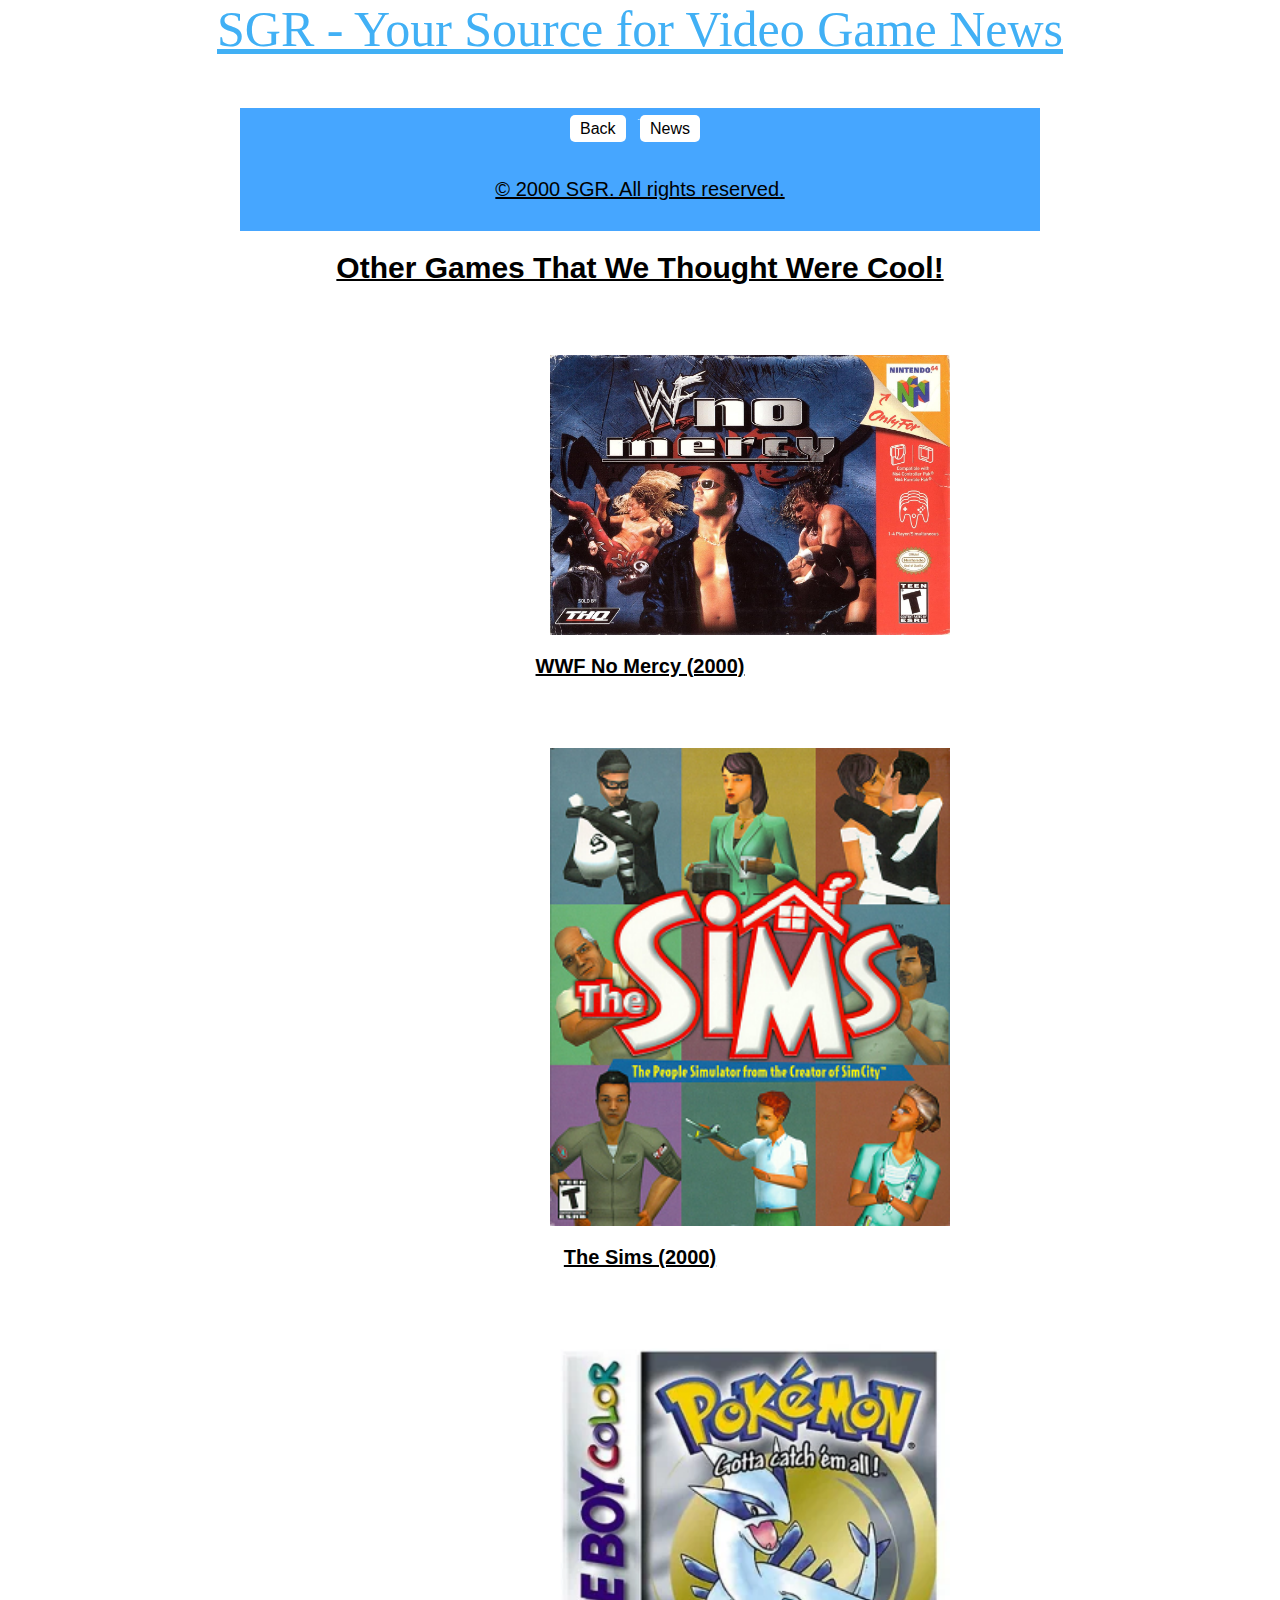
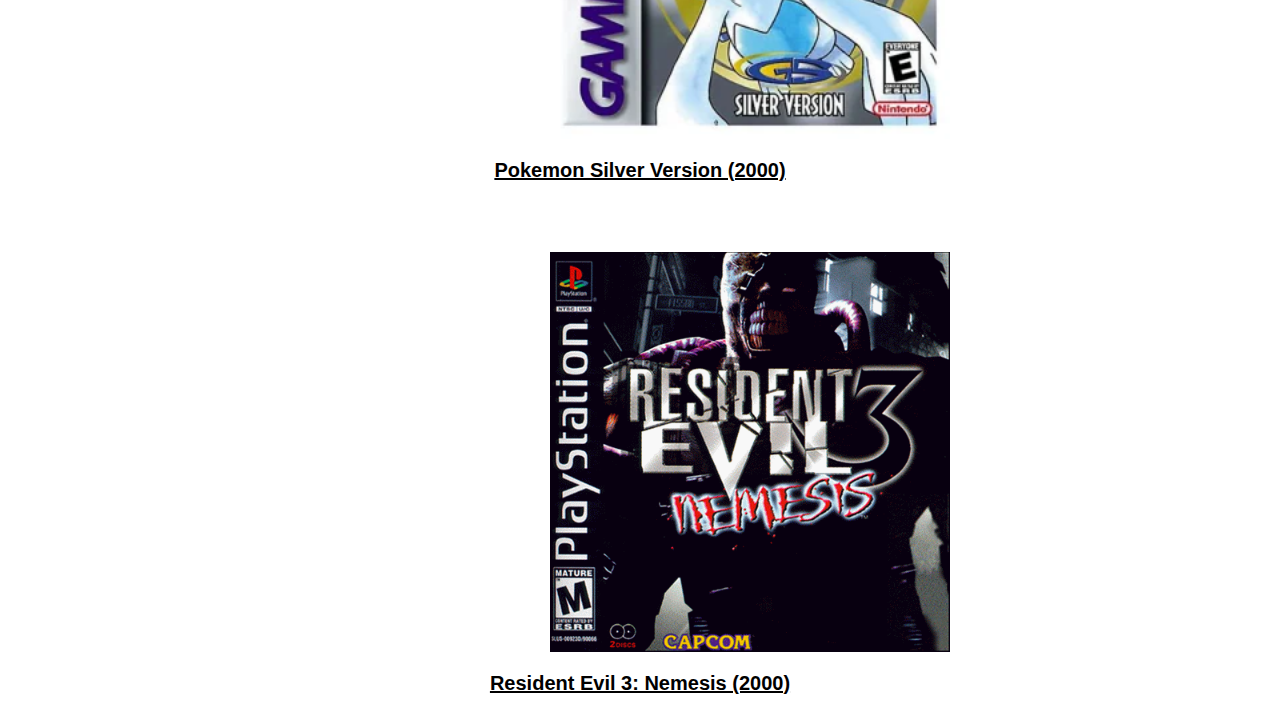
==== headline.html @ 1d5535fa "big update" ====
<html lang="en">
<head>
    <meta charset="UTF-8">
    <meta name="viewport" content="width=device-width, initial-scale=1.0">
    <link rel="stylesheet" href="template/css/headline.css">
    <title>Document</title>
</head>
<body>
    <p class="head">SGR - Your Source for Video Game News</p>
    <div class="container">
        <header>
            <h1>SGR</h1>
            <nav>
                <ul>
                    <li><a id="homeButton" href="../index.html">Back</a></li>
                    <li><a href="../review.html">News</a></li>
                    <!-- Add other navigation links if needed -->
                </ul>
            </nav>
        </header>

        <!-- Your main content goes here -->

        <footer>
            <p>&copy; 2000 SGR. All rights reserved.</p>
        </footer>
    </div>
    <p><b class = "games"> Other Games That We Thought Were Cool! </b></p>
    <img class="gameimage" src="template/media/images/wwe.jpg" >
    <p><b class="sent"> WWF No Mercy (2000) </b></p>
    <p></p>
    <img class="gameimage" src="template/media/images/The_Sims_Coverart.webp" >
    <p><b class="sent"> The Sims (2000) </b></p>
    <p></p>
    <img class="gameimage" src="template/media/images/pokemon silver.webp">
    <p><b class="sent"> Pokemon Silver Version (2000) </b></p>
    <p></p>
    <img class="gameimage" src="template/media/images/residentevil.webp" >
    <p><b class="sent"> Resident Evil 3: Nemesis (2000) </b></p>

</body>
</html>
---- template/css/headline.css ----
body {
    font-family: Arial, sans-serif;
    margin: 0;
    padding: 0;
    background-color: white;
    color: black;
}

.container {
    max-width: 800px;
    margin: 0 auto;
}

header {
    background-color: #46a6ff;
    padding: 10px;
    text-align: center;
}

header h1 {
    margin: 0;
    font-size: 2px;
    color: #ffffff;
}

nav ul {
    list-style: none;
    padding: 0;
    margin: 0;
}

nav li {
    display: inline;
    margin-right: 10px;
}

nav a {
    text-decoration: none;
    color: #000;
    background-color: #ffffff;
    padding: 5px 10px;
    border-radius: 5px;
}

nav a:hover {
    background-color: #616161;
    color: #FFF;
}

.main-content {
    display: flex;
    justify-content: space-between;
    padding: 20px 0;
}

footer {
    background-color: #46a6ff;
    padding: 10px;
    text-align: center;
}

p{
    text-align: center;
    font-size: 20px;
    text-decoration: underline;
}

.head{
    font-size: 50px;
    margin-top: auto;
    text-align: center;
    font-family: Georgia, 'Times New Roman', Times, serif;
    color: rgb(65, 176, 245);
    text-decoration: underline;
}

.games{
    font-size: 30px;
    font-family: 'Franklin Gothic Medium', 'Arial Narrow', Arial, sans-serif;

}

.gameimage{
    width: 400px;
    margin-left: 550px;
    margin-top: 50px;
}

.sent{
    text-align: center;
    font-family: 'Lucida Sans', 'Lucida Sans Regular', 'Lucida Grande', 'Lucida Sans Unicode', Geneva, Verdana, sans-serif;
}
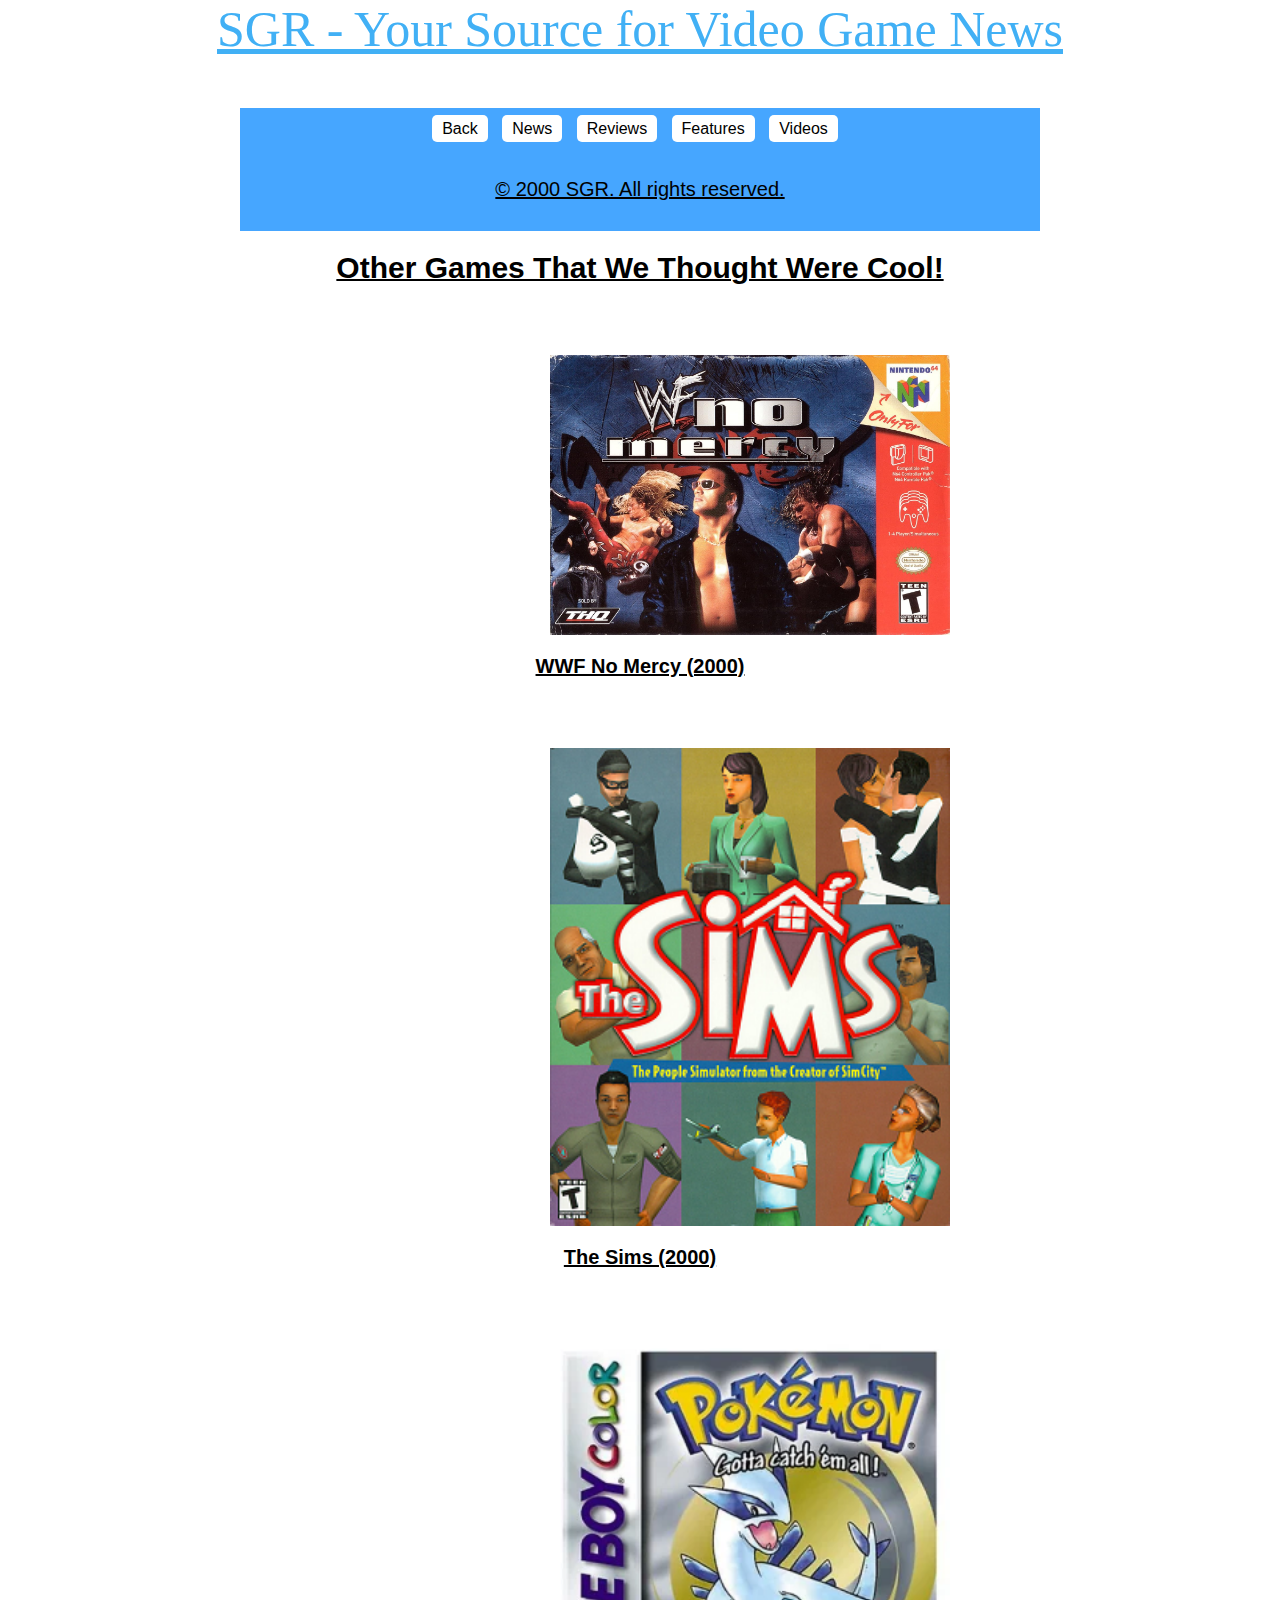
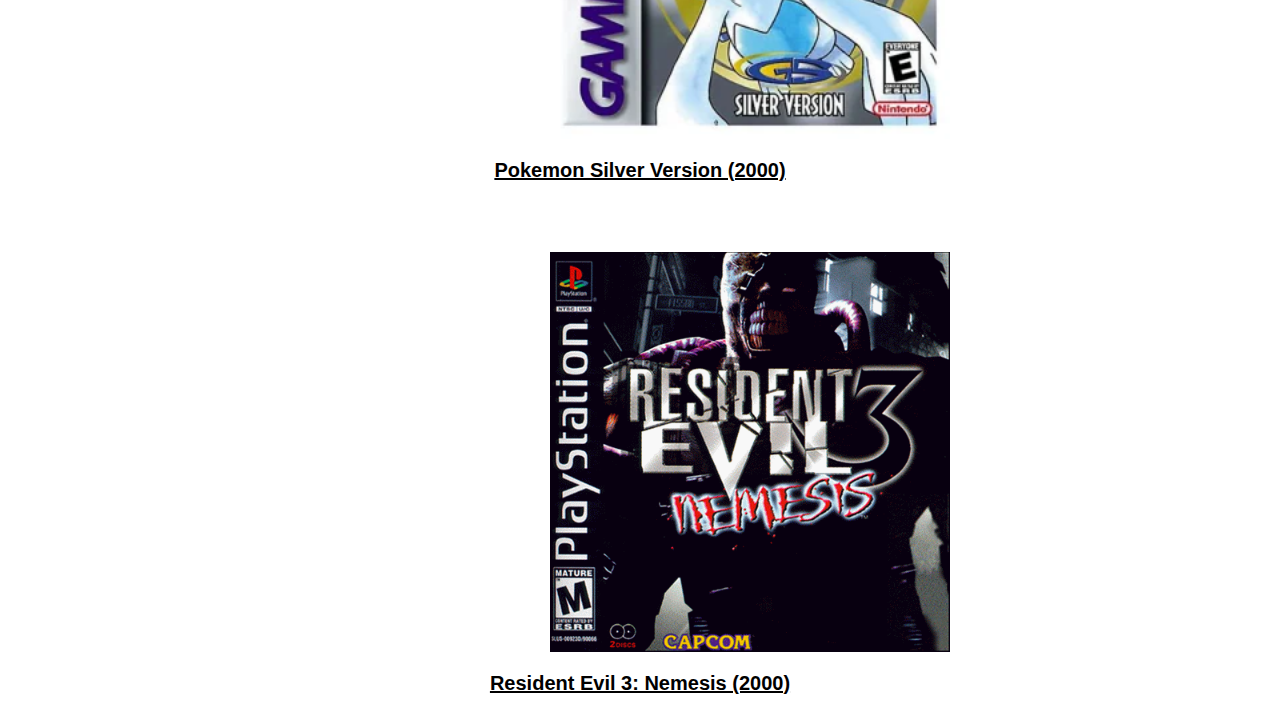
==== commit e0aa0594: "yes" ====
--- a/headline.html
+++ b/headline.html
@@ -12,8 +12,11 @@
             <h1>SGR</h1>
             <nav>
                 <ul>
-                    <li><a id="homeButton" href="../index.html">Back</a></li>
+                    <li><a id="homeButton" href="#">Back</a></li>
                     <li><a href="../review.html">News</a></li>
+                    <li><a href="../p5js/p5js.html">Reviews</a></li>
+                    <li><a href="../headline.html">Features</a></li>
+                    <li><a href="../video.html">Videos</a></li>
                     <!-- Add other navigation links if needed -->
                 </ul>
             </nav>
@@ -25,6 +28,13 @@
             <p>&copy; 2000 SGR. All rights reserved.</p>
         </footer>
     </div>
+
+    <script>
+        document.getElementById("homeButton").addEventListener("click", function() {
+            window.history.back();
+        });
+    </script>
+
     <p><b class = "games"> Other Games That We Thought Were Cool! </b></p>
     <img class="gameimage" src="template/media/images/wwe.jpg" >
     <p><b class="sent"> WWF No Mercy (2000) </b></p>
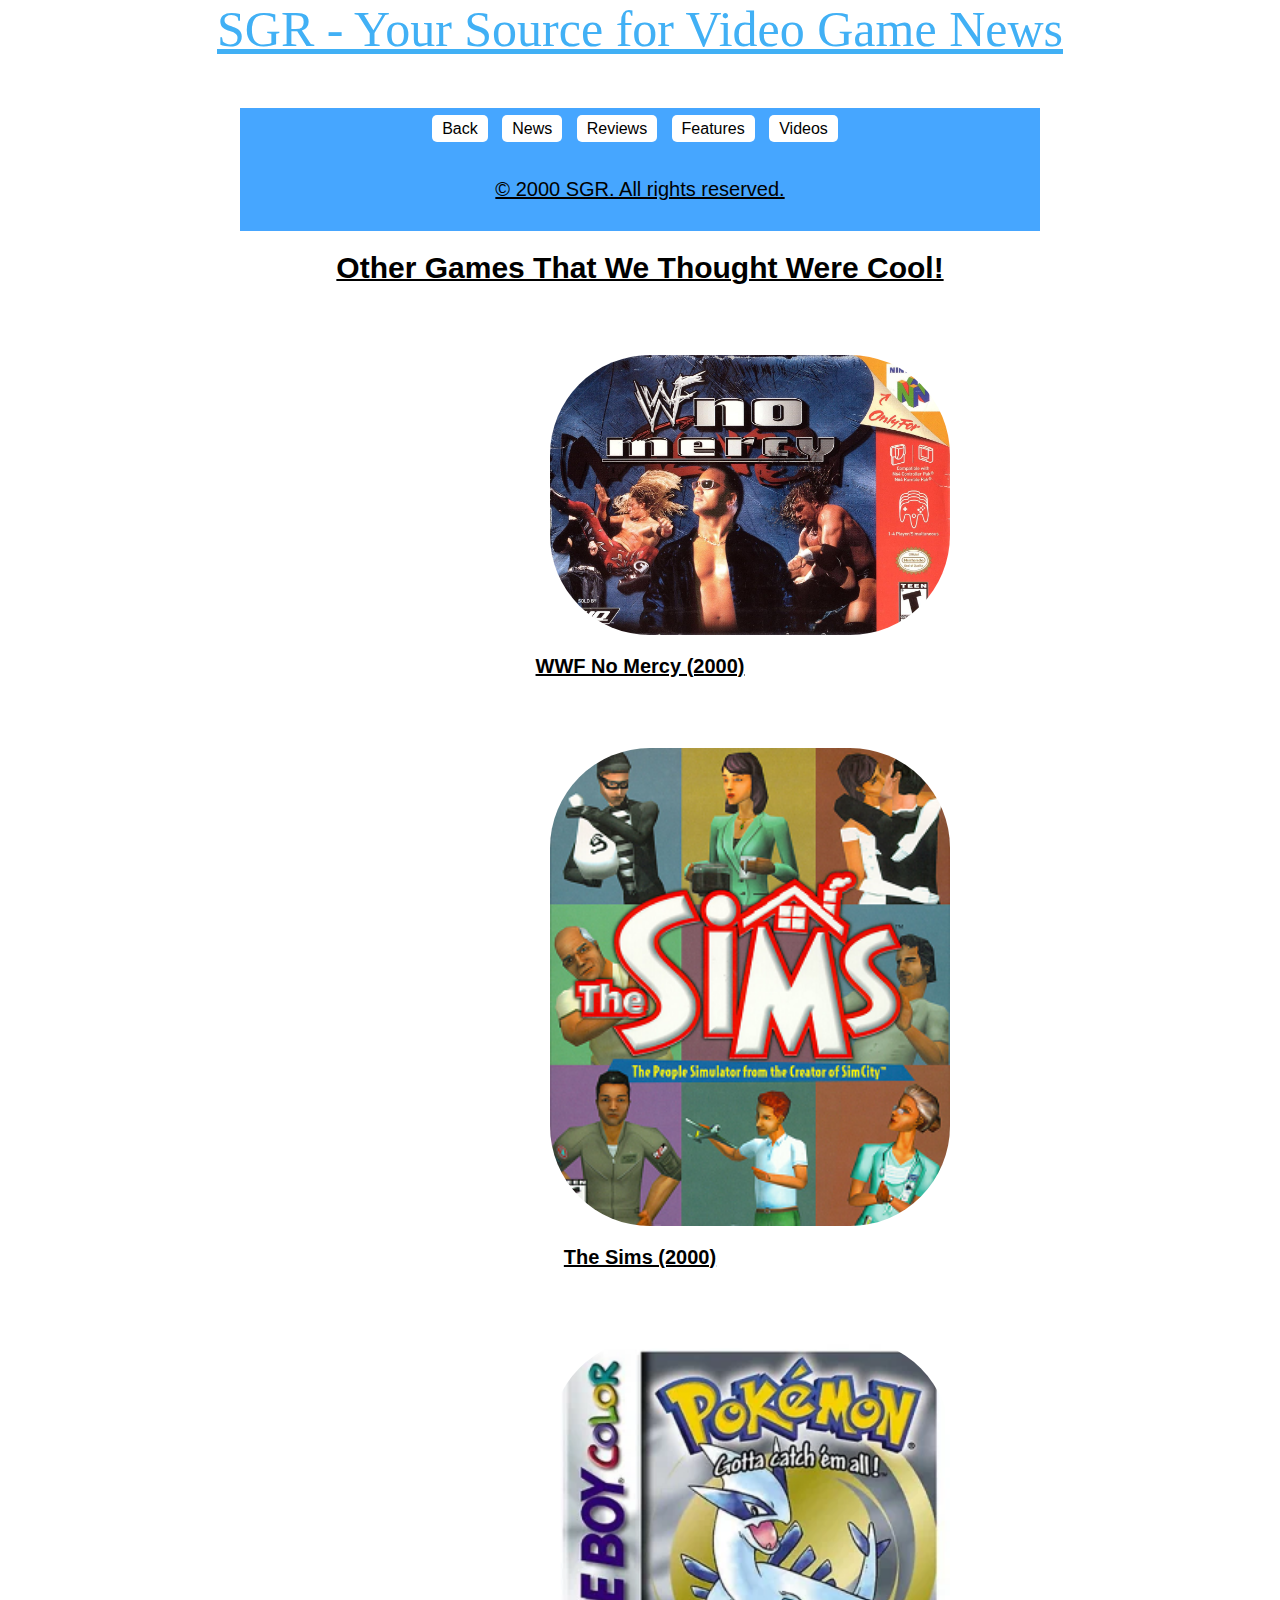
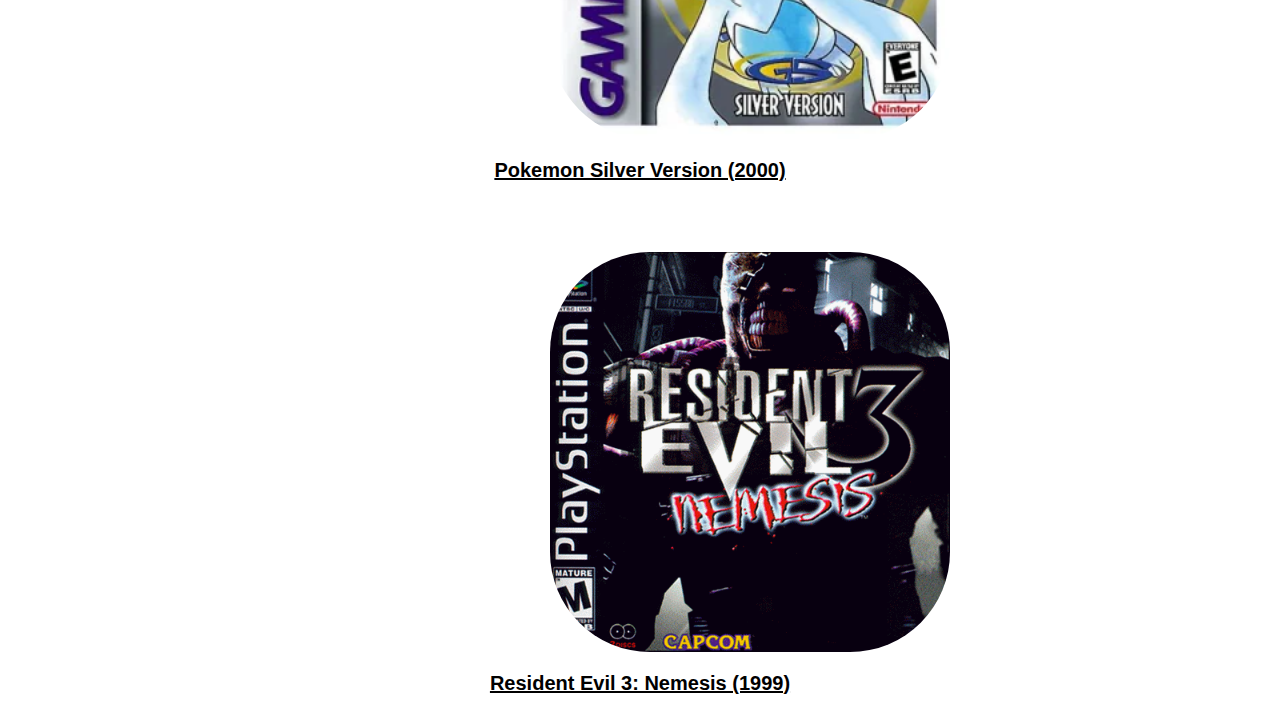
==== commit 231c5d3a: "update" ====
--- a/headline.html
+++ b/headline.html
@@ -12,7 +12,7 @@
             <h1>SGR</h1>
             <nav>
                 <ul>
-                    <li><a id="homeButton" href="#">Back</a></li>
+                    <li><a id="homeButton" href="../index.html">Back</a></li>
                     <li><a href="../review.html">News</a></li>
                     <li><a href="../p5js/p5js.html">Reviews</a></li>
                     <li><a href="../headline.html">Features</a></li>
@@ -46,7 +46,7 @@
     <p><b class="sent"> Pokemon Silver Version (2000) </b></p>
     <p></p>
     <img class="gameimage" src="template/media/images/residentevil.webp" >
-    <p><b class="sent"> Resident Evil 3: Nemesis (2000) </b></p>
+    <p><b class="sent"> Resident Evil 3: Nemesis (1999) </b></p>
 
 </body>
 </html>--- a/template/css/headline.css
+++ b/template/css/headline.css
@@ -84,6 +84,7 @@
     width: 400px;
     margin-left: 550px;
     margin-top: 50px;
+    border-radius: 100px ;
 }
 
 .sent{
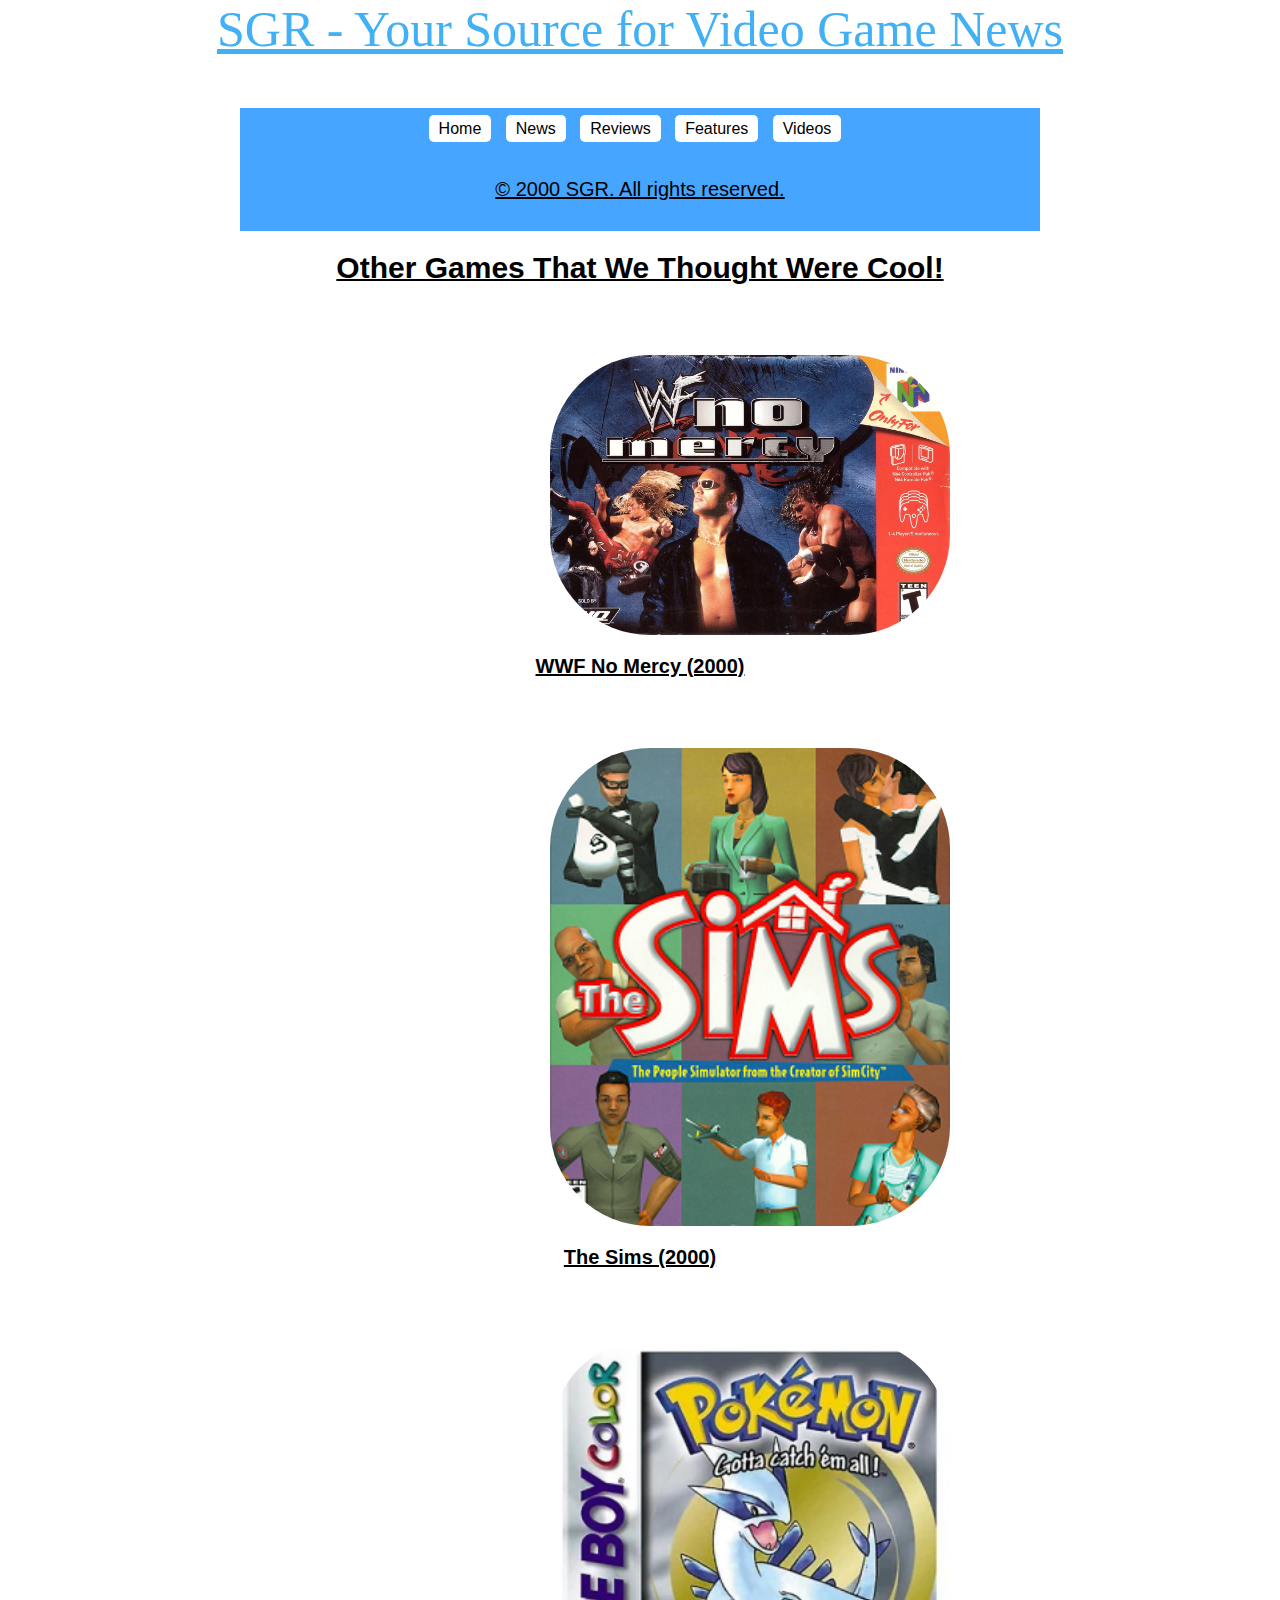
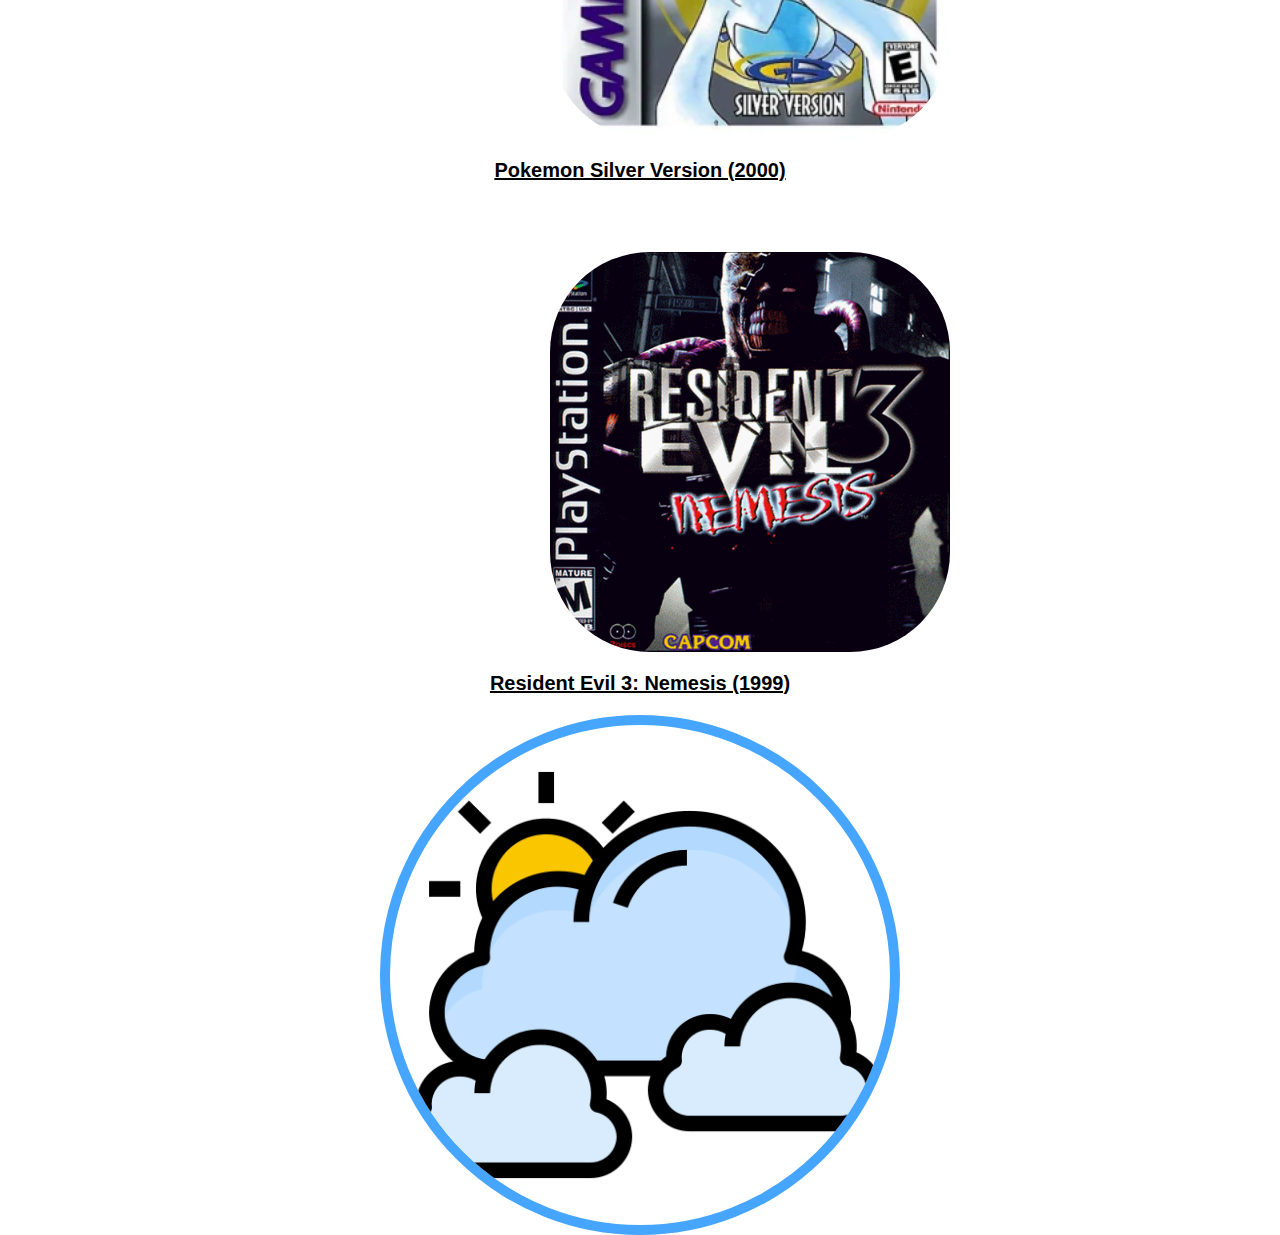
==== commit 3c33245a: "clean up (last official update)" ====
--- a/headline.html
+++ b/headline.html
@@ -12,7 +12,7 @@
             <h1>SGR</h1>
             <nav>
                 <ul>
-                    <li><a id="homeButton" href="../index.html">Back</a></li>
+                    <li><a id="homeButton" href="../index.html">Home</a></li>
                     <li><a href="../review.html">News</a></li>
                     <li><a href="../p5js/p5js.html">Reviews</a></li>
                     <li><a href="../headline.html">Features</a></li>
@@ -36,17 +36,19 @@
     </script>
 
     <p><b class = "games"> Other Games That We Thought Were Cool! </b></p>
-    <img class="gameimage" src="template/media/images/wwe.jpg" >
+    <a href="https://en.wikipedia.org/wiki/No_Mercy_(2000)"> <img class="gameimage" src="template/media/images/wwe.jpg" > </a>
     <p><b class="sent"> WWF No Mercy (2000) </b></p>
     <p></p>
-    <img class="gameimage" src="template/media/images/The_Sims_Coverart.webp" >
+    <a href="https://en.wikipedia.org/wiki/The_Sims_(video_game)"> <img class="gameimage" src="template/media/images/The_Sims_Coverart.webp" > </a>
     <p><b class="sent"> The Sims (2000) </b></p>
     <p></p>
-    <img class="gameimage" src="template/media/images/pokemon silver.webp">
+    <a href="https://en.wikipedia.org/wiki/Pok%C3%A9mon_Gold_and_Silver"> <img class="gameimage" src="template/media/images/pokemon silver.webp"> </a>
     <p><b class="sent"> Pokemon Silver Version (2000) </b></p>
     <p></p>
-    <img class="gameimage" src="template/media/images/residentevil.webp" >
+    <a href="https://en.wikipedia.org/wiki/Resident_Evil_3:_Nemesis"> <img class="gameimage" src="template/media/images/residentevil.webp" > </a>
     <p><b class="sent"> Resident Evil 3: Nemesis (1999) </b></p>
+
+    <img class = "icon" src="template/media/images/5497346.png" alt="Icon">
 
 </body>
 </html>--- a/template/css/headline.css
+++ b/template/css/headline.css
@@ -90,4 +90,17 @@
 .sent{
     text-align: center;
     font-family: 'Lucida Sans', 'Lucida Sans Regular', 'Lucida Grande', 'Lucida Sans Unicode', Geneva, Verdana, sans-serif;
+}
+
+.icon{
+    height: auto;
+    display: block;
+    width: 500px;
+    margin: auto;
+    border-radius: 5px;
+    border: solid;
+    border-radius: 500px;
+    border-color: #46a6ff;
+    border-width: 10px;
+
 }